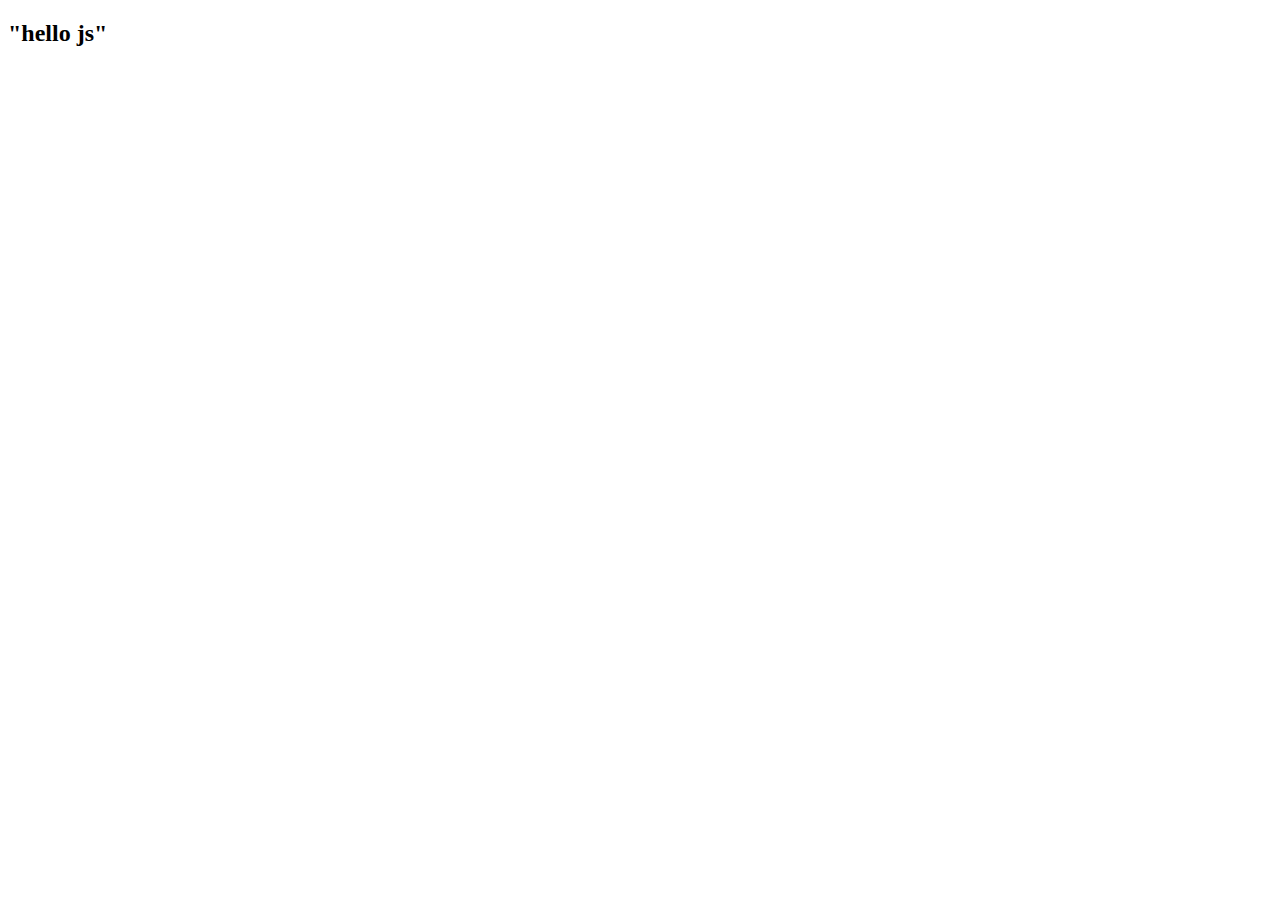
==== DOM/index.html @ 7d126e16 "pratice q in js" ====
<!DOCTYPE html>
<html lang="en">
<head>
    <meta charset="UTF-8">
    <meta name="viewport" content="width=device-width, initial-scale=1.0">
    <title>DOM</title>
    <link rel="stylesheet" href="script.css">
</head>
<body>
    <h2> "hello js"</h2>
    


    <script src="script.js"></script>
</body>
</html>
---- DOM/script.css ----
h1 {
    color:aqua;

}
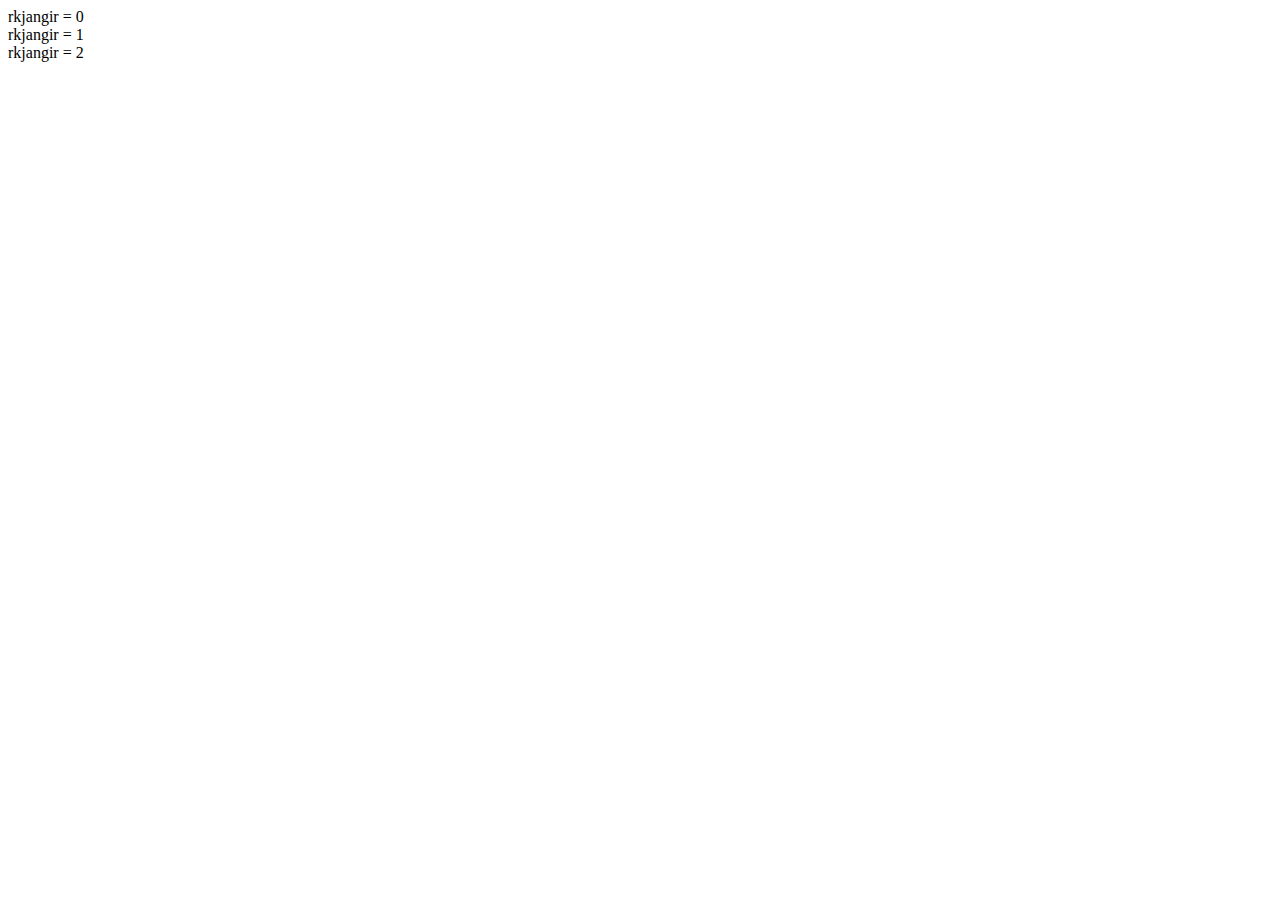
==== commit 1c215c75: "js" ====
--- a/DOM/index.html
+++ b/DOM/index.html
@@ -7,7 +7,16 @@
     <link rel="stylesheet" href="script.css">
 </head>
 <body>
-    <h2> "hello js"</h2>
+     <div class="box">
+
+     </div>
+     <div class="box">
+        
+     </div>
+    <div class="box">
+        
+     </div>
+    
     
 
 
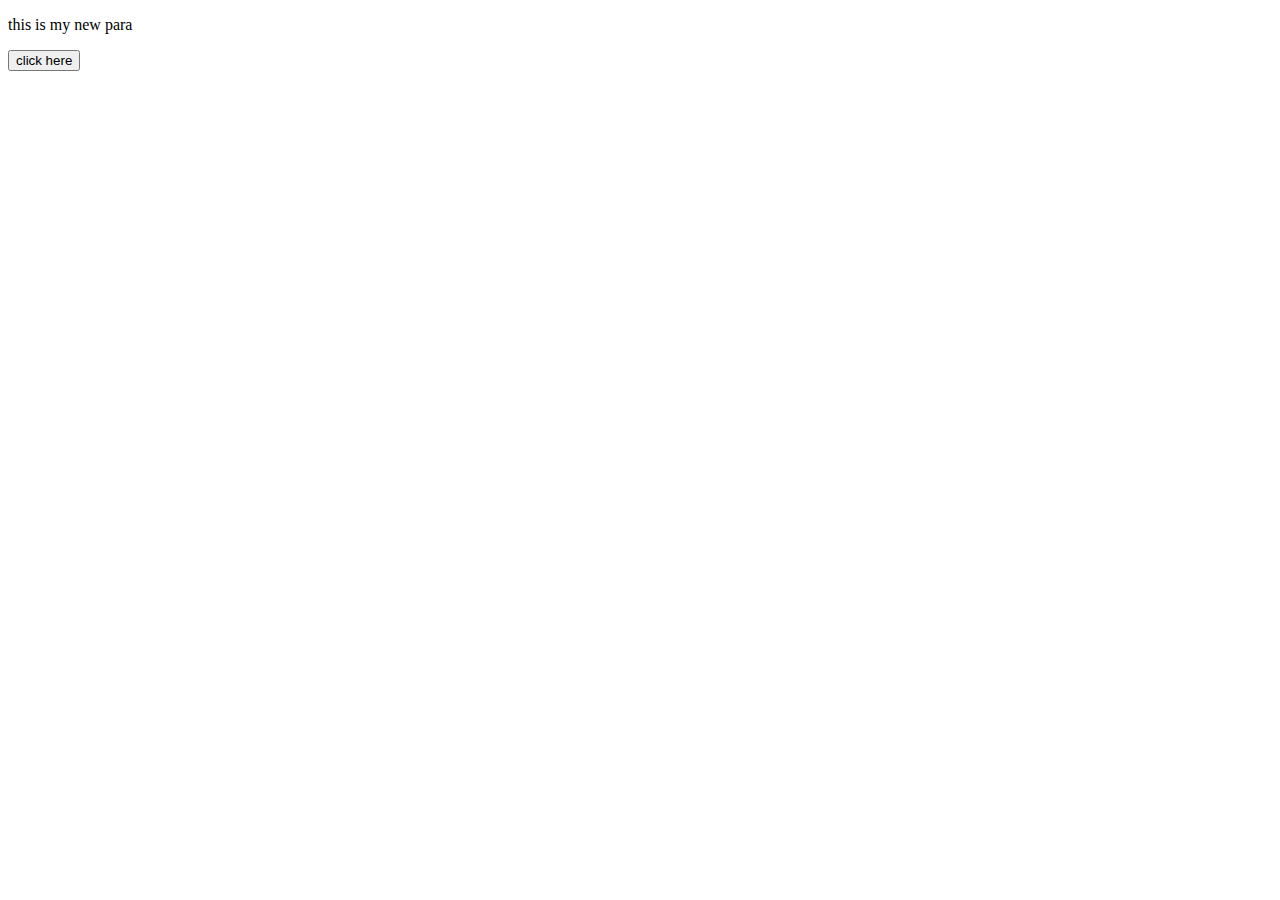
==== commit aba1938a: ".." ====
--- a/DOM/index.html
+++ b/DOM/index.html
@@ -7,19 +7,23 @@
     <link rel="stylesheet" href="script.css">
 </head>
 <body>
-     <div class="box">
+   <p>
+    this is my new para
+   </p>
 
-     </div>
-     <div class="box">
-        
-     </div>
-    <div class="box">
-        
-     </div>
-    
+<!-- 
+   <button id="btn">Click me!</button>
+     -->
+
+     <button id = "btn"> click here</button>
+     
+
+
+
+    <script src="script.js"></script>
     
 
 
-    <script src="script.js"></script>
+
 </body>
 </html>--- a/DOM/script.css
+++ b/DOM/script.css
@@ -1,4 +1,33 @@
-h1 {
-    color:aqua;
+/* #box{
+    height: 250px;
+    width:200px;
+    background-color: aqua;
+}
+button{
+    height:15px;
+    width:20px;
+
+} */
+
+/* 
+.myClass{
+    font-size: 50px;
+    color: rgb(175, 14, 14);
 
 }
+
+.rk{
+    font: bold;
+    font-size: 80px;
+    color: blue;
+} */
+
+.black{
+    background-color: black;
+    color:antiquewhite
+}
+
+.white{
+    background-color: white;
+    color:black
+}